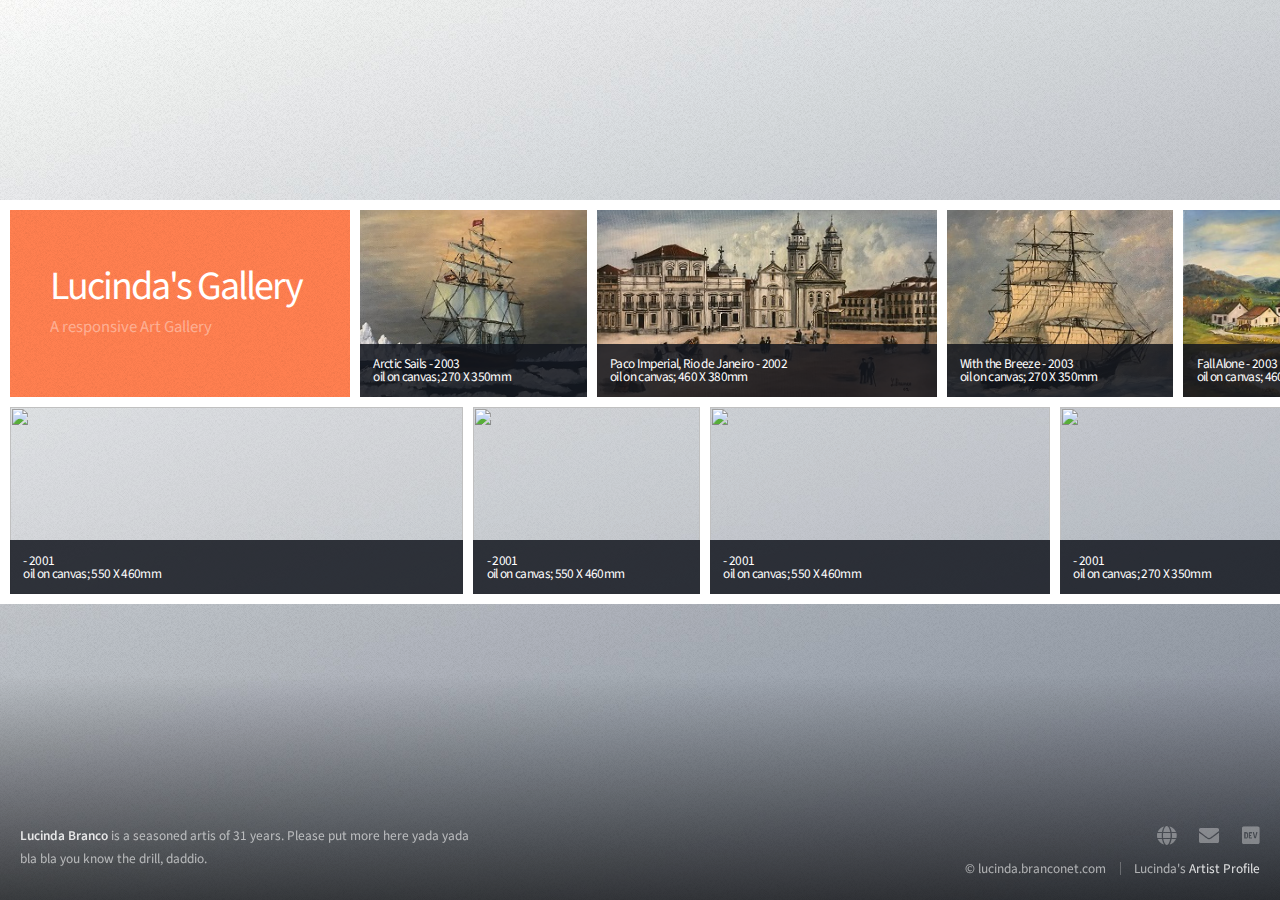
==== index.html @ af5876c0 "initial commit" ====
<!DOCTYPE HTML>
<!--
	Parallelism by HTML5 UP
	html5up.net | @ajlkn
	Free for personal and commercial use under the CCA 3.0 license (html5up.net/license)
-->
<html>
	<head>
		<title>Lucinda's Gallery</title>
		<meta charset="utf-8" />
		<meta name="viewport" content="width=device-width, initial-scale=1, user-scalable=no" />
		<link rel="stylesheet" href="assets/css/main.css" />
		<noscript><link rel="stylesheet" href="assets/css/noscript.css" /></noscript>
	</head>
	<body class="is-preload">

		<!-- Wrapper -->
			<div id="wrapper">

				<!-- Main -->
					<section id="main">

						<!-- Items -->
							<div class="items">

								<div class="item intro span-2">
									<h1>Lucinda's Gallery</h1>
									<p>A responsive Art Gallery<br />
									</p>
								</div>

								<article class="item thumb span-1">
									<h2>Arctic Sails - 2003<br />oil on canvas; 270 X 350mm</h2>
									<a href="images/fulls/01.jpg" class="image"><img src="images/thumbs/01.jpg" alt=""></a>
								</article>

								<article class="item thumb span-2">
									<h2>Paco Imperial, Rio de Janeiro - 2002<br />oil on canvas; 460 X 380mm</h2>
									<a href="images/fulls/02.jpg" class="image"><img src="images/thumbs/02.jpg" alt=""></a>
								</article>

								<article class="item thumb span-1">
									<h2>With the Breeze - 2003<br />oil on canvas; 270 X 350mm</h2>
									<a href="images/fulls/03.jpg" class="image"><img src="images/thumbs/03.jpg" alt=""></a>
								</article>

								<article class="item thumb span-1">
									<h2>Fall Alone - 2003<br />oil on canvas; 460 X 380mm</h2>
									<a href="images/fulls/04.jpg" class="image"><img src="images/thumbs/04.jpg" alt=""></a>
								</article>

								<article class="item thumb span-3">
									<h2>Autumn Farm - 2003<br />watercolor; 310 X 240mm</h2>
									<a href="images/fulls/05.jpg" class="image"><img src="images/thumbs/05.jpg" alt=""></a>
								</article>

								<article class="item thumb span-1">
									<h2>The Hunter's Table - 2002<br />watercolor; 310 X 240mm</h2>
									<a href="images/fulls/06.jpg" class="image"><img src="images/thumbs/06.jpg" alt=""></a>
								</article>

								<article class="item thumb span-2">
									<h2>Obidos Alley - 2001<br />oil on canvas; 330 X 410mm</h2>
									<a href="images/fulls/07.jpg" class="image"><img src="images/thumbs/07.jpg" alt=""></a>
								</article>

								<article class="item thumb span-2">
									<h2>Through the Arch - 2001<br />oil on canvas; 330 X 410mm</h2>
									<a href="images/fulls/08.jpg" class="image"><img src="images/thumbs/08.jpg" alt=""></a>
								</article>

								<article class="item thumb span-1">
									<h2>Northern Couple - 2003<br />watercolor; 240 X 310mm</h2>
									<a href="images/fulls/09.jpg" class="image"><img src="images/thumbs/09.jpg" alt=""></a>
								</article>

								<article class="item thumb span-2">
									<h2>Obidos Bario - 2001<br />oil on canvas; 330 X 410mm</h2>
									<a href="images/fulls/10.jpg" class="image"><img src="images/thumbs/10.jpg" alt=""></a>
								</article>

								<article class="item thumb span-1">
									<h2>Village Path - 2001<br />oil on canvas; 410 X 330mm</h2>
									<a href="images/fulls/11.jpg" class="image"><img src="images/thumbs/11.jpg" alt=""></a>
								</article>

								<article class="item thumb span-2">
									<h2>Obidos Pelourinho - 2001<br />oil on canvas; 410 X 330mm</h2>
									<a href="images/fulls/12.jpg" class="image"><img src="images/thumbs/12.jpg" alt=""></a>
								</article>

								<article class="item thumb span-1">
									<h2>Obidos Tall Pots - 2001<br />oil on canvas; 350 X 270mm</h2>
									<a href="images/fulls/13.jpg" class="image"><img src="images/thumbs/13.jpg" alt=""></a>
								</article>

								<article class="item thumb span-3">
									<h2>Miller's Farm - 2001<br />oil on canvas; 460 X 380mm</h2>
									<a href="images/fulls/14.jpg" class="image"><img src="images/thumbs/14.jpg" alt=""></a>
								</article>
								
							</div>

						<!-- Items -->
							<div class="items">

								<article class="item thumb span-3"><h2> - 2001<br />oil on canvas; 550 X 460mm</h2><a href="images/fulls/15.jpg" class="image"><img src="images/thumbs/15.jpg" alt=""></a></article>
								<article class="item thumb span-1"><h2> - 2001<br />oil on canvas; 550 X 460mm</h2><a href="images/fulls/16.jpg" class="image"><img src="images/thumbs/16.jpg" alt=""></a></article>
								<article class="item thumb span-2"><h2> - 2001<br />oil on canvas; 550 X 460mm</h2><a href="images/fulls/17.jpg" class="image"><img src="images/thumbs/17.jpg" alt=""></a></article>
								<article class="item thumb span-2"><h2> - 2001<br />oil on canvas; 270 X 350mm</h2><a href="images/fulls/18.jpg" class="image"><img src="images/thumbs/18.jpg" alt=""></a></article>
								<article class="item thumb span-1"><h2> - 2002<br />oil on canvas; 350 X 270mm</h2><a href="images/fulls/19.jpg" class="image"><img src="images/thumbs/19.jpg" alt=""></a></article>
								<article class="item thumb span-2"><h2> - 2001<br />oil on canvas; 350 X 270mm</h2><a href="images/fulls/20.jpg" class="image"><img src="images/thumbs/20.jpg" alt=""></a></article>
								<article class="item thumb span-1"><h2> - 2002<br />oil on canvas; 270 X 350mm</h2><a href="images/fulls/21.jpg" class="image"><img src="images/thumbs/21.jpg" alt=""></a></article>
								<article class="item thumb span-2"><h2>Cottage - 1999<br />oil on canvas; 450 X 320mm</h2><a href="images/fulls/22.jpg" class="image"><img src="images/thumbs/22.jpg" alt=""></a></article>
								<article class="item thumb span-1"><h2>Nativity - 1994<br />oil on canvas; 600 X 420mm</h2><a href="images/fulls/23.jpg" class="image"><img src="images/thumbs/23.jpg" alt=""></a></article>
								<article class="item thumb span-3"><h2> - 2003<br />oil on canvas; 270 X 350mm</h2><a href="images/fulls/24.jpg" class="image"><img src="images/thumbs/24.jpg" alt=""></a></article>
								<article class="item thumb span-1"><h2> - 2002<br />watercolor; 240 X 320mm</h2><a href="images/fulls/25.jpg" class="image"><img src="images/thumbs/25.jpg" alt=""></a></article>
								<article class="item thumb span-2"><h2> - 2002<br />watercolor; 320 X 240mm</h2><a href="images/fulls/26.jpg" class="image"><img src="images/thumbs/26.jpg" alt=""></a></article>
								<article class="item thumb span-2"><h2> - 2003<br />watercolor; 240 X 320mm</h2><a href="images/fulls/27.jpg" class="image"><img src="images/thumbs/27.jpg" alt=""></a></article>
								<article class="item thumb span-1"><h2> - 2003<br />watercolor; 320 X 240mm</h2><a href="images/fulls/28.jpg" class="image"><img src="images/thumbs/28.jpg" alt=""></a></article>
								<article class="item thumb span-1"><h2> - 2002<br />watercolor; 320 X 240mm</h2><a href="images/fulls/29.jpg" class="image"><img src="images/thumbs/29.jpg" alt=""></a></article>
								
							</div>

					</section>

				<!-- Footer -->
					<section id="footer">
						<section>
							<p><strong><a href="https://lucinda.branconet.com/artistprofile">Lucinda Branco</a></strong> is a seasoned artis of 31 years. Please put more here yada yada bla bla you know the drill, daddio.
							</p>
						</section>
						<section>
							<ul class="icons">
							<li><a href="https://lucinda.branconet.com/" class="fas fa-globe"><span class="label">Site</span></a></li>
							<li><a href="mailto:lucindabranco2016@gmail.com" class="icon solid fa-envelope"><span class="label">Email</span></a></li>							
							<li><a href="https://social.branconet.com/" class="icon brands fab fa-dev"><span class="label">Dev</span></a></li>
						
								
							</ul>
							<ul class="copyright">
								<li>&copy; lucinda.branconet.com</li><li>Lucinda's <a href="https://lucinda.branconet.com/artistprofile">Artist Profile</a></li>
							</ul>
						</section>
					</section>

			</div>

		<!-- Scripts -->
			<script src="assets/js/jquery.min.js"></script>
			<script src="assets/js/jquery.poptrox.min.js"></script>
			<script src="assets/js/browser.min.js"></script>
			<script src="assets/js/breakpoints.min.js"></script>
			<script src="assets/js/util.js"></script>
			<script src="assets/js/main.js"></script>

	</body>
</html>
---- assets/css/main.css ----
@import url("https://fonts.googleapis.com/css?family=Source+Sans+Pro:400,600");
@import url("fontawesome-all.min.css");

/*
	Parallelism by HTML5 UP
	html5up.net | @ajlkn
	Free for personal and commercial use under the CCA 3.0 license (html5up.net/license)
*/

html, body, div, span, applet, object,
iframe, h1, h2, h3, h4, h5, h6, p, blockquote,
pre, a, abbr, acronym, address, big, cite,
code, del, dfn, em, img, ins, kbd, q, s, samp,
small, strike, strong, sub, sup, tt, var, b,
u, i, center, dl, dt, dd, ol, ul, li, fieldset,
form, label, legend, table, caption, tbody,
tfoot, thead, tr, th, td, article, aside,
canvas, details, embed, figure, figcaption,
footer, header, hgroup, menu, nav, output, ruby,
section, summary, time, mark, audio, video {
	margin: 0;
	padding: 0;
	border: 0;
	font-size: 100%;
	font: inherit;
	vertical-align: baseline;}

article, aside, details, figcaption, figure,
footer, header, hgroup, menu, nav, section {
	display: block;}

body {
	line-height: 1;
}

ol, ul {
	list-style: none;
}

blockquote, q {
	quotes: none;
}

	blockquote:before, blockquote:after, q:before, q:after {
		content: '';
		content: none;
	}

table {
	border-collapse: collapse;
	border-spacing: 0;
}

body {
	-webkit-text-size-adjust: none;
}

mark {
	background-color: transparent;
	color: inherit;
}

input::-moz-focus-inner {
	border: 0;
	padding: 0;
}

input, select, textarea {
	-moz-appearance: none;
	-webkit-appearance: none;
	-ms-appearance: none;
	appearance: none;
}

/* Basic */

	html {
		box-sizing: border-box;
	}

	*, *:before, *:after {
		box-sizing: inherit;
	}

	body {
		background-image: url("images/overlay.png"), -moz-linear-gradient(top, rgba(0, 0, 0, 0) 75%, rgba(0, 0, 0, 0.65)), url("../../images/bg.jpg");
		background-image: url("images/overlay.png"), -webkit-linear-gradient(top, rgba(0, 0, 0, 0) 75%, rgba(0, 0, 0, 0.65)), url("../../images/bg.jpg");
		background-image: url("images/overlay.png"), -ms-linear-gradient(top, rgba(0, 0, 0, 0) 75%, rgba(0, 0, 0, 0.65)), url("../../images/bg.jpg");
		background-image: url("images/overlay.png"), linear-gradient(top, rgba(0, 0, 0, 0) 75%, rgba(0, 0, 0, 0.65)), url("../../images/bg.jpg");
		background-position: top left, bottom left, auto;
		background-size: auto, 100% 100%, cover;
		background-attachment: fixed;
		background-repeat: repeat, no-repeat, auto;
		position: relative;
		background-color: #150C07;
		line-height: 1.75em;
		overflow-x: hidden;
		overflow-y: auto;
	}

		body.is-preload *, body.is-preload *:before, body.is-preload *:after {
			-moz-animation: none !important;
			-webkit-animation: none !important;
			-ms-animation: none !important;
			animation: none !important;
			-moz-transition: none !important;
			-webkit-transition: none !important;
			-ms-transition: none !important;
			transition: none !important;
		}

		@media screen and (max-width: 1280px) {

			body {
				background-attachment: scroll;
			}

		}

		@media screen and (max-width: 736px) {

			body {
				background-attachment: scroll;
				background-size: auto, 100% 100%, 250% auto;
				background-repeat: repeat, no-repeat, no-repeat;
				background-position: top left, bottom left, 50% 0%;
			}

		}

	body, input, select, textarea {
		font-family: 'Source Sans Pro';
		font-weight: 400;
		padding: 0;
		font-size: 13pt;
		color: rgba(255, 255, 255, 0.6);
	}

		@media screen and (max-width: 1680px) {

			body, input, select, textarea {
				font-size: 11pt;
			}

		}

		@media screen and (max-width: 1280px) {

			body, input, select, textarea {
				font-size: 10pt;
			}

		}

		@media screen and (max-width: 980px) {

			body, input, select, textarea {
				font-size: 11pt;
			}

		}

	a {
		color: #fff;
		color: rgba(255, 255, 255, 0.85);
		text-decoration: none;
		-moz-transition: color 0.25s ease-in-out;
		-webkit-transition: color 0.25s ease-in-out;
		-ms-transition: color 0.25s ease-in-out;
		transition: color 0.25s ease-in-out;
	}

		a:hover {
			color: #d64760;
		}

	h1, h2, h3, h4, h5, h6 {
		font-weight: 400;
		color: #fff;
		letter-spacing: -0.05em;
	}

	strong, b {
		color: #fff;
		color: rgba(255, 255, 255, 0.85);
		font-weight: 600;
	}

/* List */

	ul.icons {
		cursor: default;
		margin: 0 0 0.5em 0;
	}

		ul.icons li {
			display: inline-block;
			font-size: 1.5em;
			margin-left: 1em;
		}

			ul.icons li span {
				display: none;
			}

			ul.icons li a {
				opacity: 0.35;
				color: #fff;
				-moz-transition: opacity 0.25s ease-in-out;
				-webkit-transition: opacity 0.25s ease-in-out;
				-ms-transition: opacity 0.25s ease-in-out;
				transition: opacity 0.25s ease-in-out;
			}

				ul.icons li a:hover {
					opacity: 1.0;
				}

			ul.icons li:first-child {
				margin-left: 0;
			}

		@media screen and (max-width: 736px) {

			ul.icons {
				margin: 0 0 2em 0;
			}

		}

/* Icons */

	.icon {
		text-decoration: none;
		position: relative;
		text-decoration: none;
	}

		.icon:before {
			-moz-osx-font-smoothing: grayscale;
			-webkit-font-smoothing: antialiased;
			display: inline-block;
			font-style: normal;
			font-variant: normal;
			text-rendering: auto;
			line-height: 1;
			text-transform: none !important;
			font-family: 'Font Awesome 5 Free';
			font-weight: 400;
		}

		.icon:before {
			line-height: inherit;
		}

		.icon > .label {
			display: none;
		}

		.icon.solid:before {
			font-weight: 900;
		}

		.icon.brands:before {
			font-family: 'Font Awesome 5 Brands';
		}

/* Wrapper */

	#wrapper {
		min-height: 100vh;
		display: -moz-flex;
		display: -webkit-flex;
		display: -ms-flex;
		display: flex;
		-moz-flex-direction: column;
		-webkit-flex-direction: column;
		-ms-flex-direction: column;
		flex-direction: column;
		-moz-justify-content: space-between;
		-webkit-justify-content: space-between;
		-ms-justify-content: space-between;
		justify-content: space-between;
		-moz-align-items: center;
		-webkit-align-items: center;
		-ms-align-items: center;
		align-items: center;
		-moz-transition: -moz-filter 0.5s ease-in-out;
		-webkit-transition: -webkit-filter 0.5s ease-in-out;
		-ms-transition: -ms-filter 0.5s ease-in-out;
		transition: filter 0.5s ease-in-out;
	}

		#wrapper:before {
			content: '';
			display: block;
		}

		body.is-poptrox-visible #wrapper {
			-moz-filter: blur(0.25em);
			-webkit-filter: blur(0.25em);
			-ms-filter: blur(0.25em);
			filter: blur(0.25em);
		}

		@media screen and (max-width: 736px) {

			#wrapper {
				min-height: 0;
			}

		}

/* Scroll Zone */

	.scrollZone {
		position: fixed;
		width: 6rem;
		height: 100vh;
		cursor: -moz-grab;
		cursor: -webkit-grab;
		cursor: -ms-grab;
		cursor: grab;
		z-index: 10001;
	}

		.scrollZone.left {
			left: 0;
		}

		.scrollZone.right {
			right: 0;
		}

		@media screen and (max-width: 736px) {

			.scrollZone {
				display: none;
			}

		}

/* Main */

	#main {
		-moz-transition: opacity 1s ease-in-out;
		-webkit-transition: opacity 1s ease-in-out;
		-ms-transition: opacity 1s ease-in-out;
		transition: opacity 1s ease-in-out;
		-moz-transition-delay: 0.5s;
		-webkit-transition-delay: 0.5s;
		-ms-transition-delay: 0.5s;
		transition-delay: 0.5s;
		position: relative;
		z-index: 1;
		width: -moz-min-content;
		width: -webkit-min-content;
		width: -ms-min-content;
		width: min-content;
		max-width: 100vw;
		overflow-x: hidden;
		-webkit-overflow-scrolling: touch;
		padding: 5px;
	}

		#main .items {
			display: -moz-flex;
			display: -webkit-flex;
			display: -ms-flex;
			display: flex;
		}

			#main .items > :last-child {
				border-right: solid 10px #ffffff;
			}

		#main .item {
			-moz-flex-grow: 0;
			-webkit-flex-grow: 0;
			-ms-flex-grow: 0;
			flex-grow: 0;
			-moz-flex-shrink: 0;
			-webkit-flex-shrink: 0;
			-ms-flex-shrink: 0;
			flex-shrink: 0;
			margin: 5px;
			height: 16em;
			box-shadow: 0 0 0 10px #ffffff;
		}

			#main .item.span-1 {
				width: 20em;
			}

			#main .item.span-2 {
				width: 30em;
			}

			#main .item.span-3 {
				width: 40em;
			}

			#main .item.intro {
				background-color: #ff7f50;
				background-image: url("images/overlay.png");
				display: -moz-flex;
				display: -webkit-flex;
				display: -ms-flex;
				display: flex;
				-moz-flex-direction: column;
				-webkit-flex-direction: column;
				-ms-flex-direction: column;
				flex-direction: column;
				-moz-justify-content: center;
				-webkit-justify-content: center;
				-ms-justify-content: center;
				justify-content: center;
				padding: 1em 3em;
			}

				#main .item.intro h1 {
					font-size: 3em;
					line-height: 1em;
				}

				#main .item.intro p {
					font-size: 1.25em;
					line-height: 1.5em;
					margin: 0.5em 0 0 0;
					opacity: 0.65;
				}

			#main .item.thumb {
				display: block;
				position: relative;
				background: rgba(255, 255, 255, 0.25);
				cursor: default;
			}

				#main .item.thumb h2 {
					position: absolute;
					bottom: 0;
					left: 0;
					background: rgba(18, 21, 29, 0.85);
					width: 100%;
					padding: 1em;
					font-weight: 400;
					line-height: 1em;
					z-index: 2;
				}

				#main .item.thumb img {
					display: block;
					z-index: 1;
					position: absolute;
					top: 0;
					left: 0;
					width: 100%;
					height: 100%;
					-moz-object-fit: cover;
					-webkit-object-fit: cover;
					-ms-object-fit: cover;
					object-fit: cover;
					-moz-object-position: center;
					-webkit-object-position: center;
					-ms-object-position: center;
					object-position: center;
					-moz-transition: opacity 0.75s ease-in-out;
					-webkit-transition: opacity 0.75s ease-in-out;
					-ms-transition: opacity 0.75s ease-in-out;
					transition: opacity 0.75s ease-in-out;
					-moz-transition-delay: 1.25s;
					-webkit-transition-delay: 1.25s;
					-ms-transition-delay: 1.25s;
					transition-delay: 1.25s;
				}

				#main .item.thumb.delay-1 img {
					-moz-transition-delay: 1.375s;
					-webkit-transition-delay: 1.375s;
					-ms-transition-delay: 1.375s;
					transition-delay: 1.375s;
				}

				#main .item.thumb.delay-2 img {
					-moz-transition-delay: 1.5s;
					-webkit-transition-delay: 1.5s;
					-ms-transition-delay: 1.5s;
					transition-delay: 1.5s;
				}

				#main .item.thumb.delay-3 img {
					-moz-transition-delay: 1.625s;
					-webkit-transition-delay: 1.625s;
					-ms-transition-delay: 1.625s;
					transition-delay: 1.625s;
				}

				#main .item.thumb.delay-4 img {
					-moz-transition-delay: 1.75s;
					-webkit-transition-delay: 1.75s;
					-ms-transition-delay: 1.75s;
					transition-delay: 1.75s;
				}

				#main .item.thumb.delay-5 img {
					-moz-transition-delay: 1.875s;
					-webkit-transition-delay: 1.875s;
					-ms-transition-delay: 1.875s;
					transition-delay: 1.875s;
				}

				#main .item.thumb.delay-6 img {
					-moz-transition-delay: 2s;
					-webkit-transition-delay: 2s;
					-ms-transition-delay: 2s;
					transition-delay: 2s;
				}

		body.is-preload #main {
			opacity: 0;
		}

			body.is-preload #main .item.thumb img {
				opacity: 0;
			}

		@media screen and (max-width: 1680px) {

			#main .item {
				height: 14em;
			}

				#main .item.span-1 {
					width: 17em;
				}

				#main .item.span-2 {
					width: 25.5em;
				}

				#main .item.span-3 {
					width: 34em;
				}

		}

		@media screen and (max-width: 736px) {

			#main {
				width: 100%;
				overflow-x: hidden;
				overflow-y: auto;
				padding: 2.5px;
			}

				#main .items {
					-moz-flex-wrap: wrap;
					-webkit-flex-wrap: wrap;
					-ms-flex-wrap: wrap;
					flex-wrap: wrap;
					-moz-justify-content: center;
					-webkit-justify-content: center;
					-ms-justify-content: center;
					justify-content: center;
				}

					#main .items > :last-child {
						border-right: 0;
					}

				#main .item {
					-moz-flex-grow: 1;
					-webkit-flex-grow: 1;
					-ms-flex-grow: 1;
					flex-grow: 1;
					-moz-flex-shrink: 1;
					-webkit-flex-shrink: 1;
					-ms-flex-shrink: 1;
					flex-shrink: 1;
					width: calc(50vw - 15px) !important;
					margin: 2.5px;
					box-shadow: 0 0 0 5px #ffffff;
				}

					#main .item.intro {
						width: calc(100vw - 20px) !important;
						text-align: center;
						height: auto;
						padding: 3em;
					}

						#main .item.intro h1 {
							font-size: 2em;
						}

						#main .item.intro p {
							font-size: 1em;
						}

					#main .item.thumb h2 {
						display: none;
					}

		}

		@media screen and (max-width: 480px) {

			#main .item {
				height: 10em;
			}

		}

/* Header */

	#footer {
		width: 100%;
		padding: 1.5em;
		display: -moz-flex;
		display: -webkit-flex;
		display: -ms-flex;
		display: flex;
		-moz-justify-content: space-between;
		-webkit-justify-content: space-between;
		-ms-justify-content: space-between;
		justify-content: space-between;
		position: relative;
		z-index: 10002;
	}

		#footer > section:first-child {
			text-align: left;
			max-width: 36em;
			padding-right: 2em;
		}

		#footer > section:last-child {
			text-align: right;
			max-width: 36em;
		}

		#footer h2 {
			font-size: 2.25em;
			margin: 0 0 1em 0;
		}

		#footer .copyright li {
			display: inline-block;
			margin-left: 1em;
			padding-left: 1em;
			border-left: solid 1px rgba(255, 255, 255, 0.25);
			line-height: 1em;
		}

			#footer .copyright li:first-child {
				border-left: 0;
				margin-left: 0;
				padding-left: 0;
			}

		@media screen and (max-width: 980px) {

			#footer {
				-moz-flex-direction: column;
				-webkit-flex-direction: column;
				-ms-flex-direction: column;
				flex-direction: column;
			}

				#footer > section:first-child {
					width: 100%;
					padding-right: 0;
				}

				#footer > section:last-child {
					text-align: left;
					margin: 1.5em 0 0 0;
					width: 100%;
				}

		}

		@media screen and (max-width: 736px) {

			#footer {
				text-align: center;
				padding: 3em;
			}

				#footer > section:first-child {
					text-align: center;
					max-width: 100%;
				}

				#footer > section:last-child {
					text-align: center;
					max-width: 100%;
				}

				#footer .copyright li {
					display: block;
					margin: 0.75em 0 0 0;
					padding-left: 0;
					border-left: 0;
				}

					#footer .copyright li:first-child {
						margin-top: 0;
					}

		}

/* Popup */

	.poptrox-popup {
		background: #1a1f2c;
		background: rgba(18, 21, 29, 0.9);
		box-shadow: 0px 0px 0px 10px #fff, 0px 10px 60px 10px rgba(8, 11, 19, 0.55);
		cursor: default;
	}

		.poptrox-popup .loader {
			display: block;
			width: 48px;
			height: 48px;
			position: absolute;
			top: 50%;
			left: 50%;
			margin: -24px 0 0 -24px;
			background: url("images/loader.gif");
			opacity: 0.25;
		}

		.poptrox-popup .caption {
			position: absolute;
			bottom: 0;
			left: 0;
			background: #1a1f2c;
			background: rgba(18, 21, 29, 0.85);
			display: block;
			width: 100%;
			line-height: 75px;
			text-align: center;
			font-size: 1.25em;
			color: #fff;
		}

		.poptrox-popup .nav-next, .poptrox-popup .nav-previous {
			text-decoration: none;
			font-weight: normal;
			font-style: normal;
			-moz-transition: opacity 0.25s ease-in-out;
			-webkit-transition: opacity 0.25s ease-in-out;
			-ms-transition: opacity 0.25s ease-in-out;
			transition: opacity 0.25s ease-in-out;
			opacity: 0.35;
		}

			.poptrox-popup .nav-next:hover, .poptrox-popup .nav-previous:hover {
				opacity: 1.0;
			}

		.poptrox-popup .nav-next, .poptrox-popup .nav-previous {
			text-decoration: none;
			text-transform: none !important;
			width: 150px;
			height: 75px;
			position: absolute;
			bottom: 0;
			cursor: pointer;
			font-size: 3em;
			line-height: 75px;
		}

			.poptrox-popup .nav-next:before, .poptrox-popup .nav-previous:before {
				-moz-osx-font-smoothing: grayscale;
				-webkit-font-smoothing: antialiased;
				display: inline-block;
				font-style: normal;
				font-variant: normal;
				text-rendering: auto;
				line-height: 1;
				text-transform: none !important;
				font-family: 'Font Awesome 5 Free';
				font-weight: 900;
			}

		.poptrox-popup .nav-next {
			right: 0;
			text-align: right;
			padding-right: 30px;
		}

			.poptrox-popup .nav-next:before {
				content: '\f105';
			}

		.poptrox-popup .nav-previous {
			left: 0;
			text-align: left;
			padding-left: 30px;
		}

			.poptrox-popup .nav-previous:before {
				content: '\f104';
			}

		@media screen and (max-width: 736px) {

			.poptrox-popup {
				background: #0a0f1c;
				box-shadow: 0px 0px 30px 10px rgba(8, 11, 19, 0.85);
				border: solid 2.5px #fff;
				-moz-box-sizing: content-box;
				-webkit-box-sizing: content-box;
				-ms-box-sizing: content-box;
				box-sizing: content-box;
			}

				.poptrox-popup .caption {
					display: none !important;
				}

				.poptrox-popup .nav-next {
					display: none !important;
				}

				.poptrox-popup .nav-previous {
					display: none !important;
				}

		}
---- assets/css/noscript.css ----
/*
	Parallelism by HTML5 UP
	html5up.net | @ajlkn
	Free for personal and commercial use under the CCA 3.0 license (html5up.net/license)
*/

/* Main */

	#main {
		opacity: 1 !important;
		overflow-x: auto !important;
	}

		#main .item.thumb img {
			opacity: 1 !important;
		}
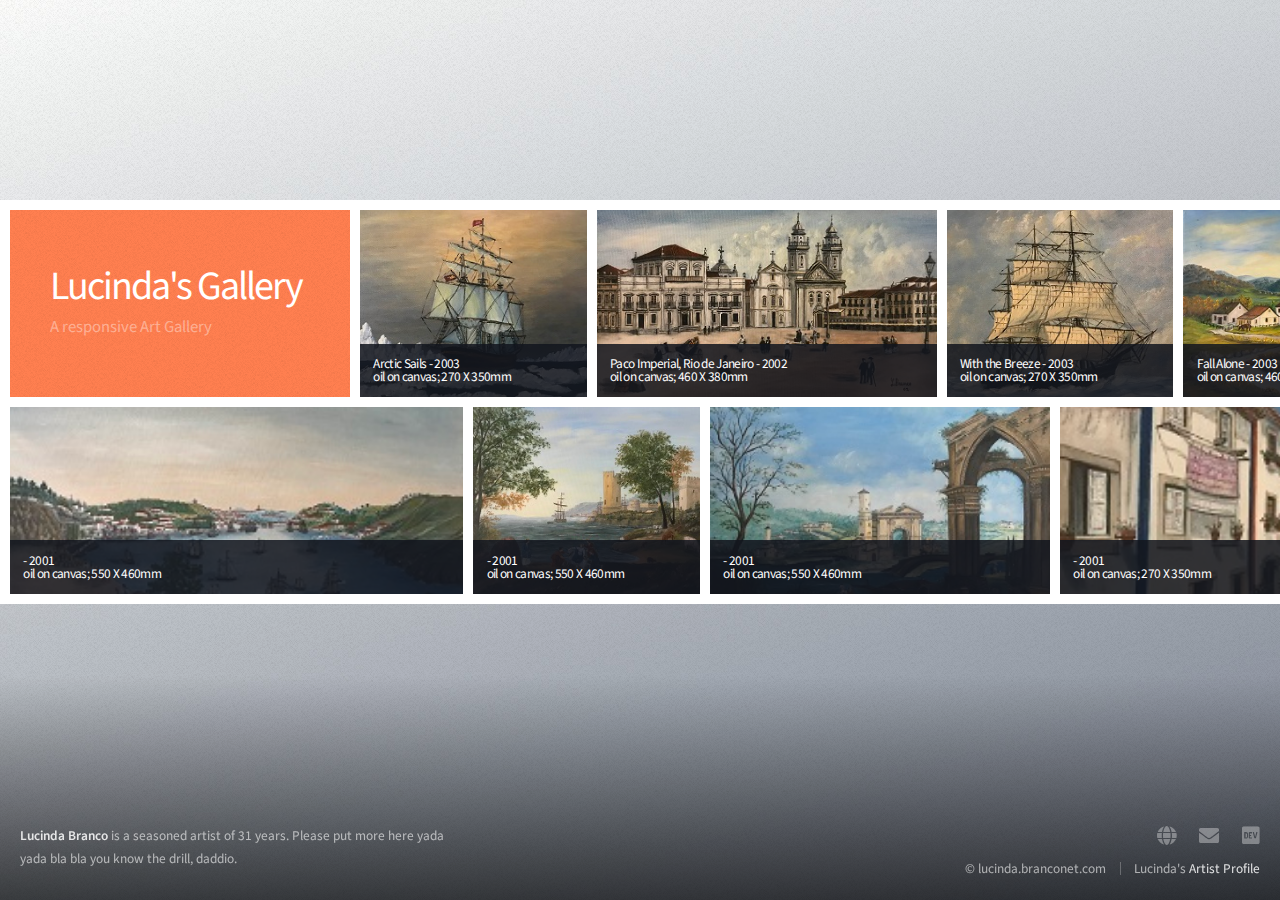
==== commit afefbdee: "added images" ====
--- a/index.html
+++ b/index.html
@@ -127,19 +127,19 @@
 				<!-- Footer -->
 					<section id="footer">
 						<section>
-							<p><strong><a href="https://lucinda.branconet.com/artistprofile">Lucinda Branco</a></strong> is a seasoned artis of 31 years. Please put more here yada yada bla bla you know the drill, daddio.
+							<p><strong><a href="http://lucinda.branconet.com/artistprofile">Lucinda Branco</a></strong> is a seasoned artist of 31 years. Please put more here yada yada bla bla you know the drill, daddio.
 							</p>
 						</section>
 						<section>
 							<ul class="icons">
-							<li><a href="https://lucinda.branconet.com/" class="fas fa-globe"><span class="label">Site</span></a></li>
+							<li><a href="http://lucinda.branconet.com/" class="fas fa-globe"><span class="label">Site</span></a></li>
 							<li><a href="mailto:lucindabranco2016@gmail.com" class="icon solid fa-envelope"><span class="label">Email</span></a></li>							
-							<li><a href="https://social.branconet.com/" class="icon brands fab fa-dev"><span class="label">Dev</span></a></li>
+							<li><a href="http://branconet.com/" class="icon brands fab fa-dev"><span class="label">Dev</span></a></li>
 						
 								
 							</ul>
 							<ul class="copyright">
-								<li>&copy; lucinda.branconet.com</li><li>Lucinda's <a href="https://lucinda.branconet.com/artistprofile">Artist Profile</a></li>
+								<li>&copy; lucinda.branconet.com</li><li>Lucinda's <a href="http://lucinda.branconet.com/artistprofile">Artist Profile</a></li>
 							</ul>
 						</section>
 					</section>
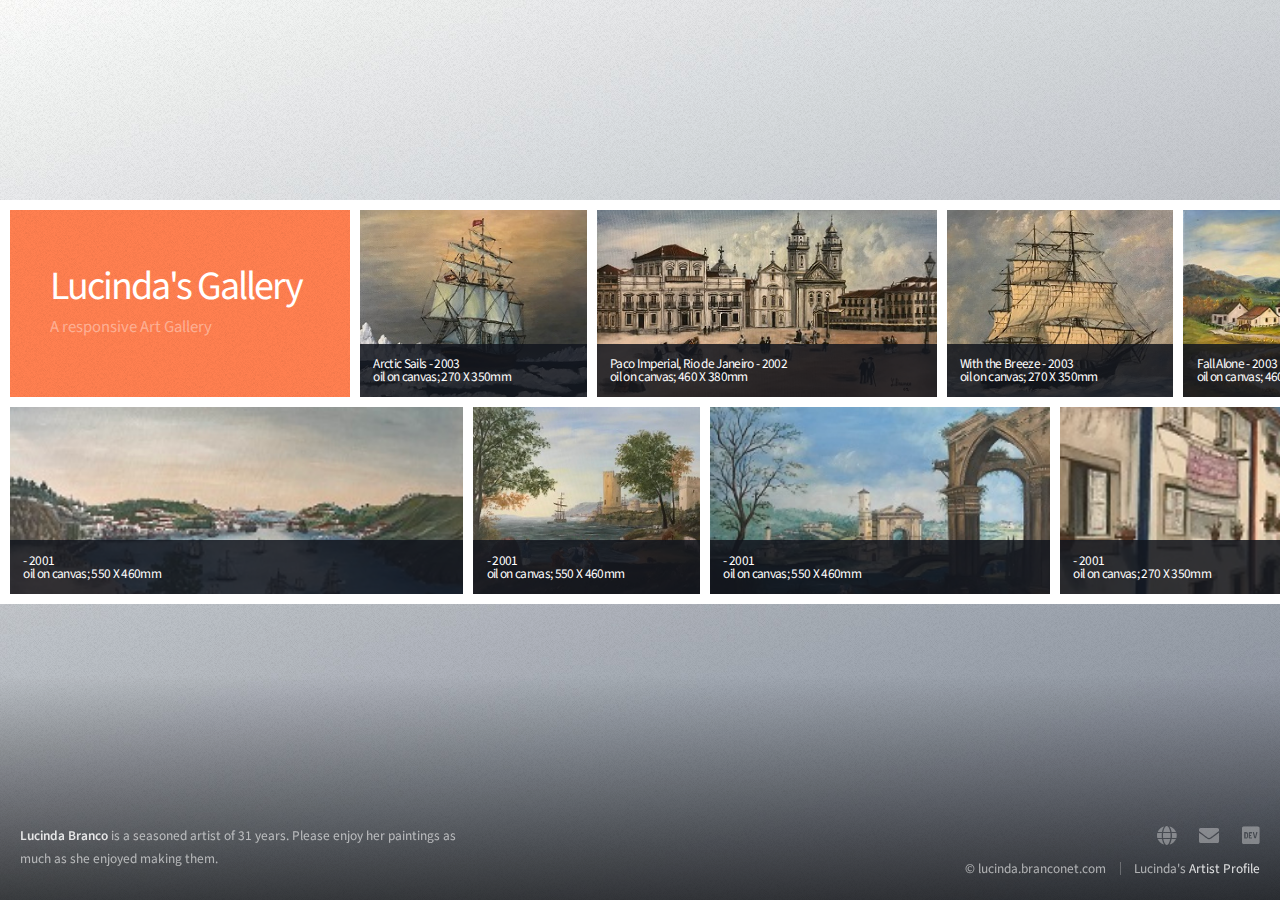
==== commit 4c8b8934: "Added HTTP headers, fixed dead links" ====
--- a/index.html
+++ b/index.html
@@ -127,7 +127,7 @@
 				<!-- Footer -->
 					<section id="footer">
 						<section>
-							<p><strong><a href="http://lucinda.branconet.com/artistprofile">Lucinda Branco</a></strong> is a seasoned artist of 31 years. Please put more here yada yada bla bla you know the drill, daddio.
+							<p><strong><a href="http://lucinda.branconet.com/artistprofile">Lucinda Branco</a></strong> is a seasoned artist of 31 years. Please enjoy her paintings as much as she enjoyed making them.
 							</p>
 						</section>
 						<section>
